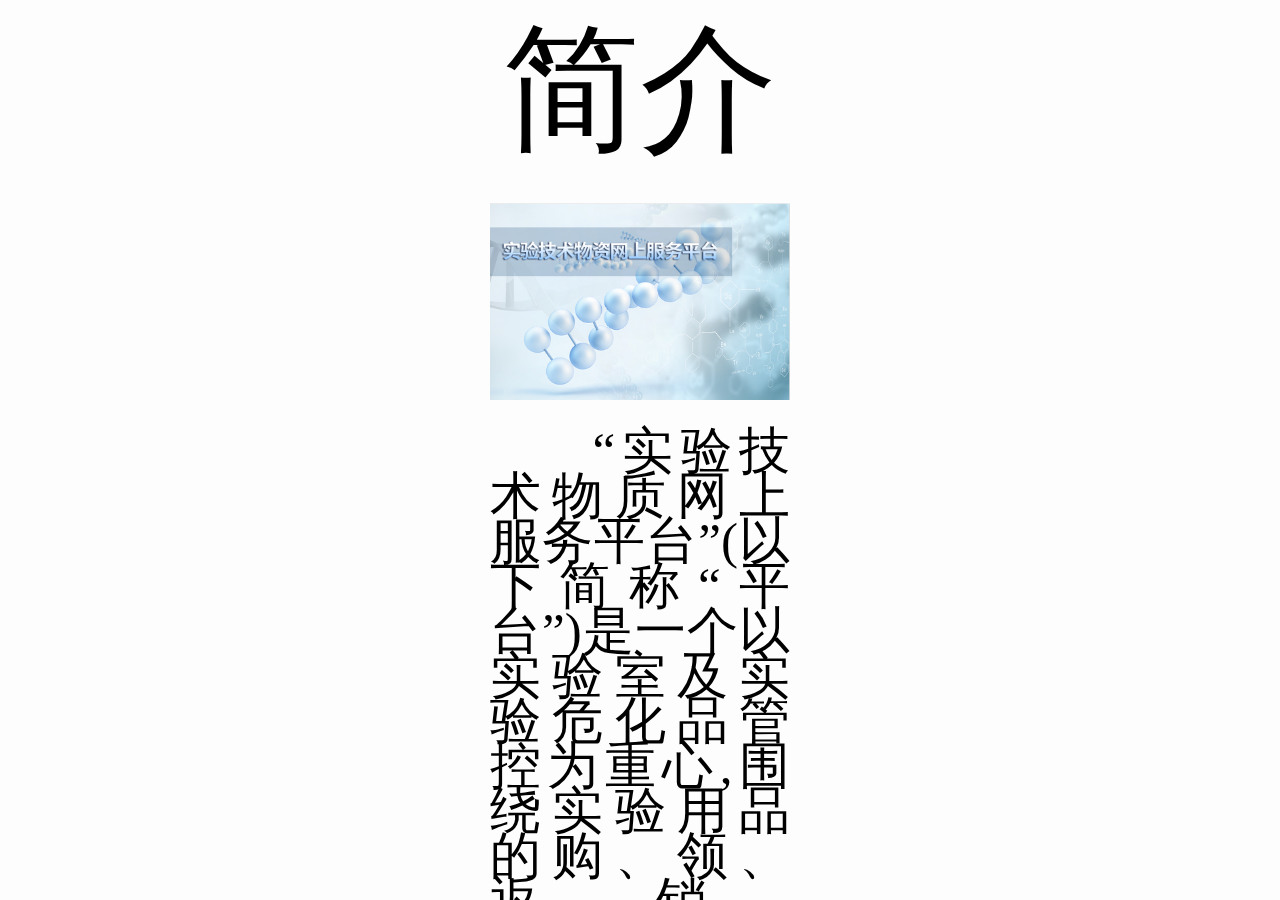
==== index.html @ 732342ee "Signed-off-by: “your <1378541901@qq.com>" ====
﻿<!DOCTYPE html>
<html lang="en">

<head>
    <meta charset="UTF-8">
    <meta name="viewport" content="width=device-width, initial-scale=1.0">
    <title>实验技术物质网上服务平台</title>
    <link rel="stylesheet" type="text/css" href="css/scoll.css" />
    <link rel="stylesheet" type="text/css" href="css/index.css" />
    <link rel="stylesheet" type="text/css" href="css/animation.css" />
    <link rel="stylesheet" type="text/css" href="css/image.css" />
</head>

<body>
    <div class="wrap" id="wrap">
        <div class="wrap2" id="wrap2">
            <div class="page">
                <div class="title title0">
                    简介
                </div>
                <div class="content_1">
                    <div class="image image0">
                        <img src="images/fm.png" onclick="img_click(this)">
                    </div>
                    <div class="text text0">
                        “实验技术物质网上服务平台”(以下简称“平台”)是一个以实验室及实验危化品管控为重心,围绕实验用品的购、领、返、销、废、储,涵盖供应商管理与结算、实验经费的管理等多方面的实验室管控综合平台。结合app后可一站式实现基于"线上采买"、"线上审核"、"线上管控"、"线上对账"等管理的相关工作。
                    </div>
                </div>
            </div>
            <div class="page">
                <div class="center">
                    特点介绍
                </div>
            </div>
            <div class="page">
                <div class="title title2">
                    经费管控
                </div>
                <div class="content">
                    <div class="image image2">
                        <img src="./images/jingfei.png" onclick="img_click(this)">
                    </div>
                    <div class="text text2">
                        管理员通过老师对于经费的申请，结合学校相关制度要求（手续）等进行留底审核，严格把控线上实验经费的真实性。
                    </div>
                </div>
            </div>
            <div class="page">
                <div class="title title3">
                    库存管控
                </div>
                <div class="content">
                    <div class="image image3">
                        <img src="./images/kucun_1.png" onclick="img_click(this)">
                    </div>
                    <div class="text text3">
                        管理员可以查看任意订单信息，通过使用人对于管控物品购买的申请，结合学校相关制度要求对管控物品的订单进行审核，并且根据相应情况及相关制度对订单进行取消操作，严格把控线上订单信息的有效性
                    </div>
                    <div class="image image3">
                        <img src="./images/kucun_2.png" onclick="img_click(this)">
                    </div>
                </div>
            </div>
            <div class="page">
                <div class="title title4">
                    供应商管控
                </div>
                <div class="content">
                    <div class="image image4">
                        <img src="./images/gongyingshang_1.png" onclick="img_click(this)">
                    </div>
                    <div class="text text4">
                        管理员可根据采购合同或直接搜索等方式吸纳供应商。也可由供应商根据本身经营范围，提供相应经营资质后提交加入申请，由管理员进行供应商资质审核评定并验证通过。运用黑名单管理、商品管理等方式对供应商以及线上商品进行管理，严格把控商品在售的合法性。
                    </div>
                    <div class="image image4">
                        <img src="./images/gongyingshang_2.png" onclick="img_click(this)">
                    </div>
                </div>
            </div>
            <div class="page">
                <div class="title title5">
                    线上对账
                </div>
                <div class="content">
                    <div class="image image5">
                        <img src="./images/duizhang_1.png" onclick="img_click(this)">
                    </div>
                    <div class="text text5">
                        供应商与管理员可以通过该平台实现线上对接账单，并且管理员可根据相关制度及实际情况进行审核及结算。
                    </div>
                    <div class="image image5">
                        <img src="./images/duizhang_2.png" onclick="img_click(this)">
                    </div>
                </div>
            </div>
            <div class="page">
                <div class="title title6">
                    其他
                </div>
                <div class="content">
                    <div class="text text6">
                        平台采取pc端、移动端多平台结合，根据不同需求、不同用户、不同权限等多角色进行复合，在各终端提现不同的优势与快捷。本平台针对管控品及日常用品分别体现了“及时申请及时审，随时采购随时看”的时效性。 </div>
                    <div class="title title6">联系方式</div>
                    <div class="lianxi text6">
                        名称：四川智胜慧安信息技术有限公司<br> 地址：成都武侯区武科东一路7号智胜大厦7楼720室
                        <br> 电话：83232737
                    </div>
                </div>
            </div>
        </div>
    </div>
</body>
<script src="js/jquery-latest.js"></script>
<script type="text/javascript" src="js/scoll.js"></script>
<script type="text/javascript" src="js/image.js"></script>
<script src="js/pinchzoom.js"></script>
<script type="text/javascript">
    $(function() {
        $('div.pinch-zoom').each(function() {
            new RTP.PinchZoom($(this), {});
        });
    })
</script>

</html>
---- css/scoll.css ----
.wrap {
    width: 100%;
    height: 100%;
    overflow: hidden
}

.wrap2 {
    width: 100%;
    height: 1000%;
    transition: .3s linear
}

.page {
    width: 100%;
    height: 10%;
    background-color: #fdfdfd;
    text-align: center;
    /* background: url("../images/bj.gif") repeat; */
}
---- css/index.css ----
* {
    padding: 0;
    margin: 0
}

body,
html {
    touch-action: none;
    height: 100%;
    background-color: #000;
    font-size: calc(100vw/75)
}

.center {
    font-size: 10rem;
    line-height: 100vh;
}

.title {
    width: 100vw;
    height: 20vh;
    font-size: 8rem;
    line-height: 20vh;
    position: relative;
}

.center {
    font-size: 10rem;
    line-height: 100vh;
}

.text {
    margin: 2.5vh auto;
    width: 90vw;
    height: auto;
    max-width: 300px;
    text-align: justify;
    line-height: 5vh;
    font-size: 3rem;
    text-indent: 2em;
    position: relative;
}

.image {
    margin: 2.5vh auto;
    width: 100vw;
    height: auto;
    position: relative;
}

.image img {
    max-width: 300px;
    width: 100%;
    height: auto;
}

.lianxi {
    margin: 2.5vh auto;
    width: 90vw;
    height: auto;
    max-width: 300px;
    text-align: center;
    line-height: 5vh;
    font-size: 3rem;
    position: relative;
}
---- css/animation.css ----
@keyframes text {
    from {
        left: 100vw;
    }
    to {
        left: 0;
    }
}
@keyframes image {
    from {
        right: 100vw;
    }
    to {
        right: 0;
    }
}
---- css/image.css ----
/* .img {
    width: 60%;
    margin: auto;
} */


/* div.pinch-zoom {
    position: relative;
} */

.bgM {
    width: 100%;
    height: 100%;
    position: absolute;
    top: 0;
    left: 0;
    right: 0;
    bottom: 0;
    z-index: 1000;
    background-color: rgba(0, 0, 0, 0.85);
    overflow: hidden;
}

.bgM img {
    width: 100%;
    position: absolute;
    top: 0;
    left: 0;
    right: 0;
    bottom: 0;
    z-index: 1001;
    margin: auto;
}
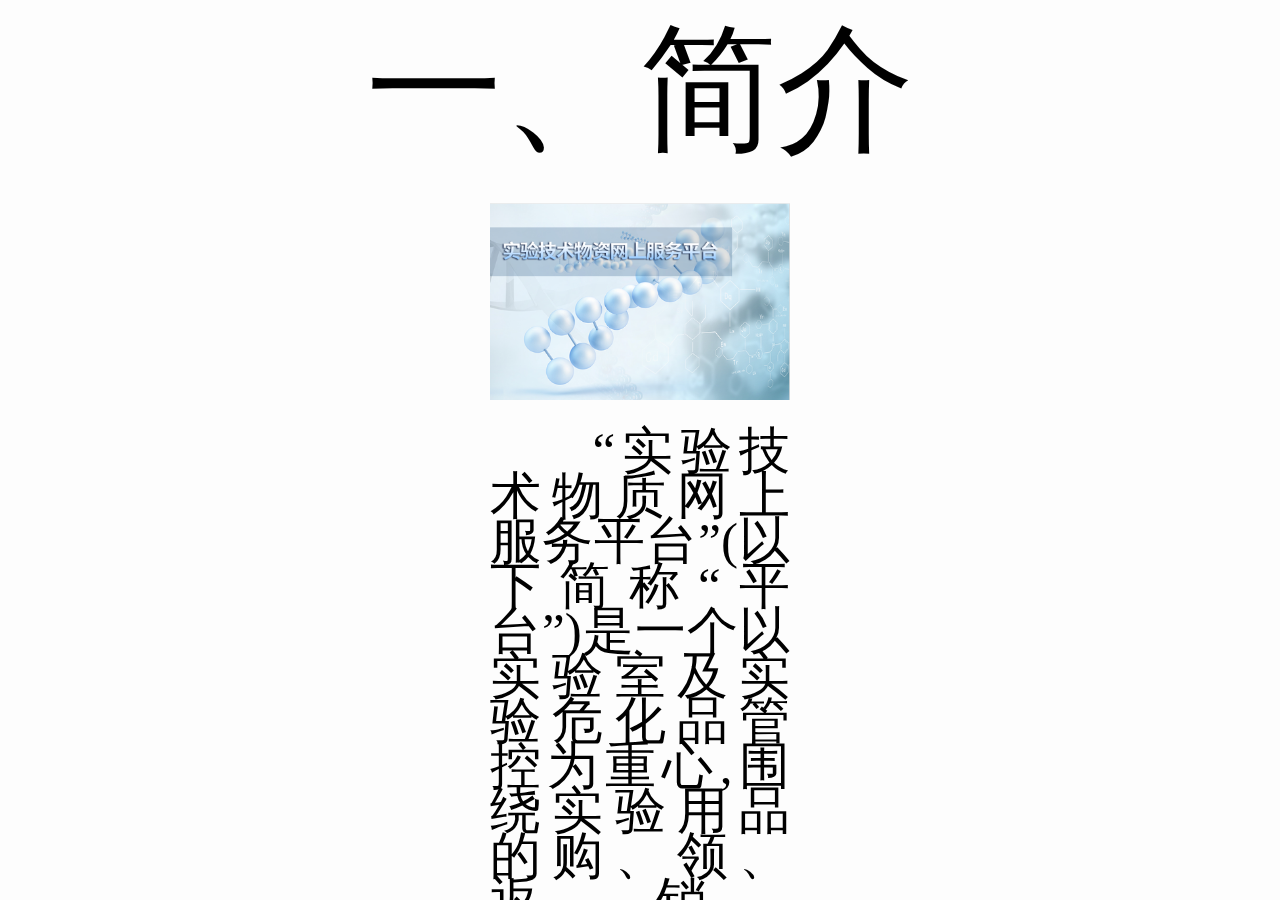
==== commit 0e1d8a80: "Signed-off-by: “your <1378541901@qq.com>" ====
--- a/index.html
+++ b/index.html
@@ -16,7 +16,7 @@
         <div class="wrap2" id="wrap2">
             <div class="page">
                 <div class="title title0">
-                    简介
+                    一、简介
                 </div>
                 <div class="content_1">
                     <div class="image image0">
@@ -28,8 +28,11 @@
                 </div>
             </div>
             <div class="page">
-                <div class="center">
-                    特点介绍
+                <div class="title title1">
+                    二、特点介绍
+                </div>
+                <div class="mulu text1">
+                    1、经费管控</br>2、库存管控</br>3、供应商管控</br>4、线上对账
                 </div>
             </div>
             <div class="page">
@@ -95,12 +98,12 @@
             </div>
             <div class="page">
                 <div class="title title6">
-                    其他
+                    三、其他
                 </div>
                 <div class="content">
                     <div class="text text6">
                         平台采取pc端、移动端多平台结合，根据不同需求、不同用户、不同权限等多角色进行复合，在各终端提现不同的优势与快捷。本平台针对管控品及日常用品分别体现了“及时申请及时审，随时采购随时看”的时效性。 </div>
-                    <div class="title title6">联系方式</div>
+                    <div class="title title6">四、联系方式</div>
                     <div class="lianxi text6">
                         名称：四川智胜慧安信息技术有限公司<br> 地址：成都武侯区武科东一路7号智胜大厦7楼720室
                         <br> 电话：83232737
--- a/css/index.css
+++ b/css/index.css
@@ -21,6 +21,17 @@
     height: 20vh;
     font-size: 8rem;
     line-height: 20vh;
+    position: relative;
+}
+
+.mulu {
+    margin: 2.5vh auto;
+    width: 90vw;
+    height: auto;
+    max-width: 300px;
+    text-align: justify;
+    line-height: 15vh;
+    font-size: 5rem;
     position: relative;
 }
 
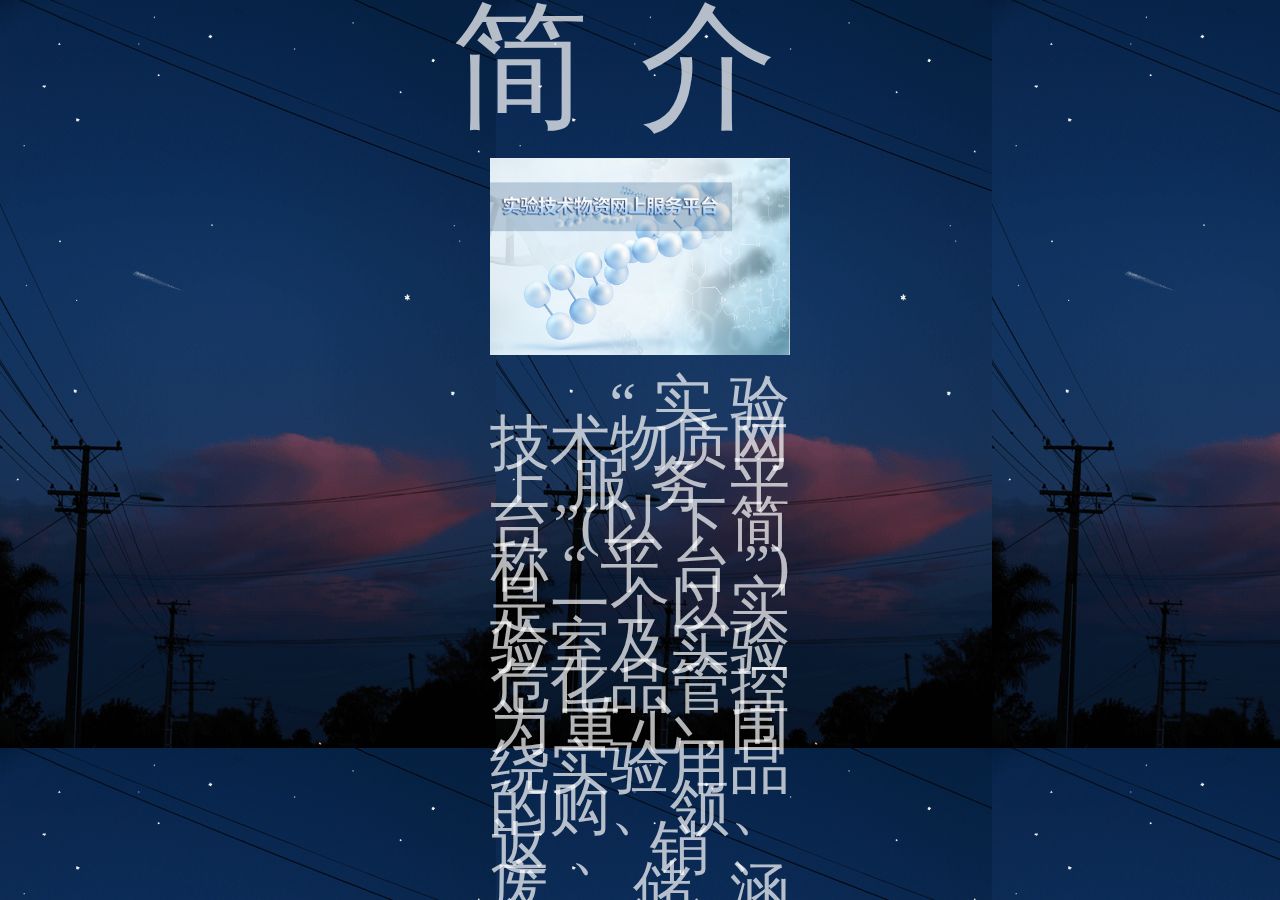
==== commit 5400bd0b: "Signed-off-by: ycx <840781240@qq.com>改动第二版" ====
--- a/index.html
+++ b/index.html
@@ -16,7 +16,7 @@
         <div class="wrap2" id="wrap2">
             <div class="page">
                 <div class="title title0">
-                    一、简介
+                    简介
                 </div>
                 <div class="content_1">
                     <div class="image image0">
@@ -29,10 +29,10 @@
             </div>
             <div class="page">
                 <div class="title title1">
-                    二、特点介绍
+                    特点介绍
                 </div>
                 <div class="mulu text1">
-                    1、经费管控</br>2、库存管控</br>3、供应商管控</br>4、线上对账
+                    经费管控<br>库存管控<br>供应商管控<br>线上对账
                 </div>
             </div>
             <div class="page">
@@ -98,13 +98,19 @@
             </div>
             <div class="page">
                 <div class="title title6">
-                    三、其他
+                    其他
                 </div>
                 <div class="content">
                     <div class="text text6">
                         平台采取pc端、移动端多平台结合，根据不同需求、不同用户、不同权限等多角色进行复合，在各终端提现不同的优势与快捷。本平台针对管控品及日常用品分别体现了“及时申请及时审，随时采购随时看”的时效性。 </div>
-                    <div class="title title6">四、联系方式</div>
-                    <div class="lianxi text6">
+                </div>
+            </div>
+            <div class="page">
+                <div class="title title7">
+                    联系方式
+                </div>
+                <div class="content">
+                    <div class="lianxi text7">
                         名称：四川智胜慧安信息技术有限公司<br> 地址：成都武侯区武科东一路7号智胜大厦7楼720室
                         <br> 电话：83232737
                     </div>
--- a/css/scoll.css
+++ b/css/scoll.css
@@ -15,5 +15,5 @@
     height: 10%;
     background-color: #fdfdfd;
     text-align: center;
-    /* background: url("../images/bj.gif") repeat; */
+    background: url("../images/bj.gif") repeat;
 }--- a/css/index.css
+++ b/css/index.css
@@ -11,17 +11,24 @@
     font-size: calc(100vw/75)
 }
 
-.center {
-    font-size: 10rem;
-    line-height: 100vh;
-}
-
 .title {
-    width: 100vw;
     height: 20vh;
     font-size: 8rem;
     line-height: 20vh;
     position: relative;
+    border-radius: 30px;
+    margin: 0 1vw;
+    color: rgb(255, 255, 255, 0.7);
+    letter-spacing:4vw;
+    /* background-color:rgb(255, 255, 255, 0.1); */
+}
+.title0{
+    height: 15vh;
+    line-height: 15vh;
+}
+.title6{
+    height: 15vh;
+    line-height: 15vh;
 }
 
 .mulu {
@@ -33,11 +40,9 @@
     line-height: 15vh;
     font-size: 5rem;
     position: relative;
-}
-
-.center {
-    font-size: 10rem;
-    line-height: 100vh;
+    color: rgb(255, 255, 255, 0.7);
+    text-align: center;
+    /* background-color:rgb(255, 255, 255, 0.1); */
 }
 
 .text {
@@ -46,23 +51,34 @@
     height: auto;
     max-width: 300px;
     text-align: justify;
-    line-height: 5vh;
-    font-size: 3rem;
+    line-height: 6vh;
+    font-size: 4rem;
     text-indent: 2em;
     position: relative;
+    color: rgb(255, 255, 255, 0.7);
+    /* background-color:rgb(255, 255, 255, 0.1); */
 }
-
+.text0{
+    font-size: 3.5rem;
+    line-height: 4.5vh;
+}
+.text4{
+    font-size: 3.5rem;
+    line-height: 4.5vh;
+}
 .image {
     margin: 2.5vh auto;
     width: 100vw;
     height: auto;
     position: relative;
+    /* background-color:rgb(255, 255, 255, 0.1); */
 }
 
 .image img {
     max-width: 300px;
     width: 100%;
     height: auto;
+    
 }
 
 .lianxi {
@@ -74,4 +90,11 @@
     line-height: 5vh;
     font-size: 3rem;
     position: relative;
+    color: rgb(255, 255, 255, 0.7);
+    /* color: rgb(255, 255, 255, 0.7); */
+}
+
+.center {
+    font-size: 10rem;
+    line-height: 100vh;
 }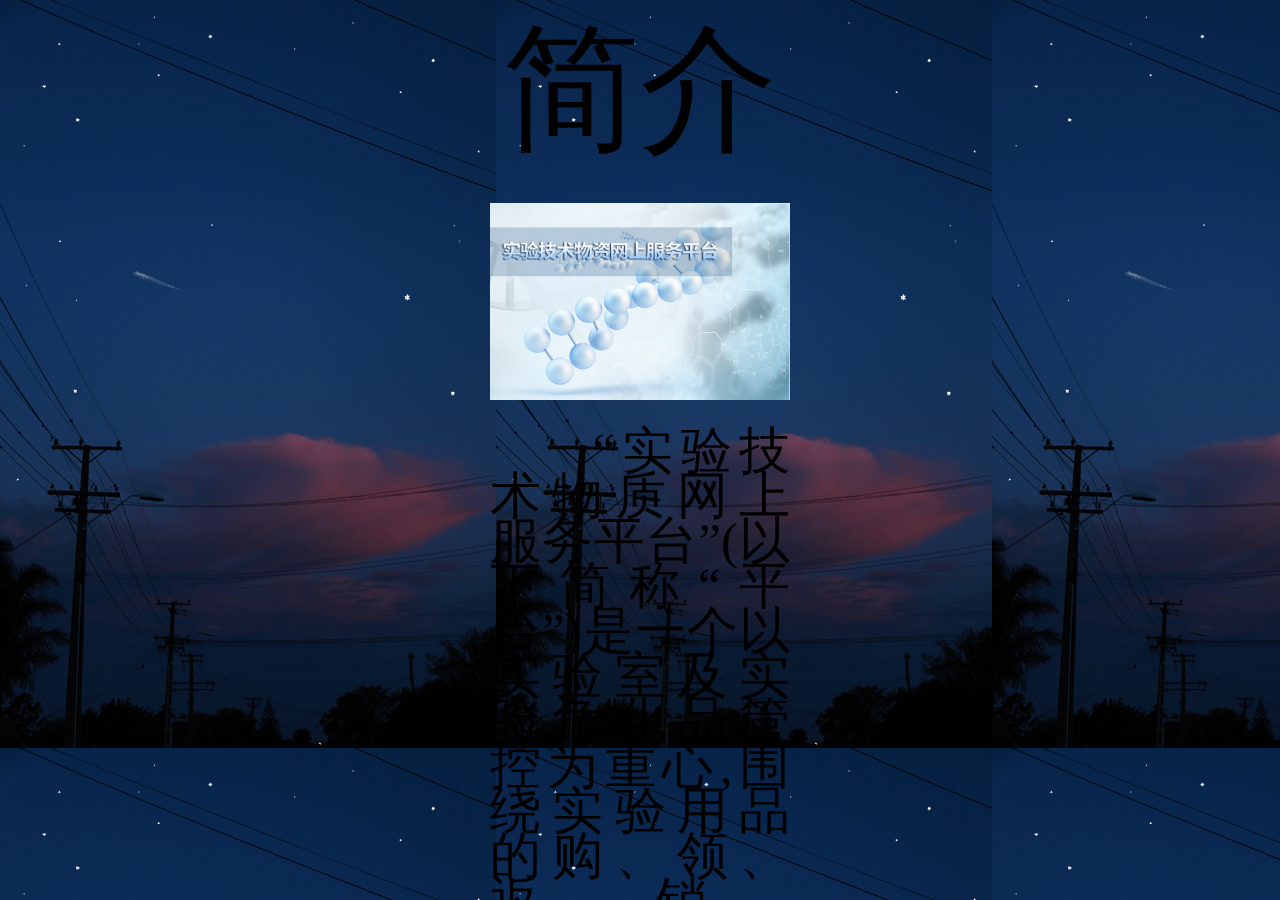
==== commit ff503c98: "Signed-off-by: “your <1378541901@qq.com>" ====
--- a/index.html
+++ b/index.html
@@ -32,7 +32,7 @@
                     特点介绍
                 </div>
                 <div class="mulu text1">
-                    经费管控<br>库存管控<br>供应商管控<br>线上对账
+                    ◇&nbsp;经费管控</br>◇&nbsp;库存管控</br>◇&nbsp;供应商管控</br>◇&nbsp;线上对账
                 </div>
             </div>
             <div class="page">
@@ -98,19 +98,13 @@
             </div>
             <div class="page">
                 <div class="title title6">
-                    其他
+                    三、其他
                 </div>
                 <div class="content">
                     <div class="text text6">
                         平台采取pc端、移动端多平台结合，根据不同需求、不同用户、不同权限等多角色进行复合，在各终端提现不同的优势与快捷。本平台针对管控品及日常用品分别体现了“及时申请及时审，随时采购随时看”的时效性。 </div>
-                </div>
-            </div>
-            <div class="page">
-                <div class="title title7">
-                    联系方式
-                </div>
-                <div class="content">
-                    <div class="lianxi text7">
+                    <div class="title title6">四、联系方式</div>
+                    <div class="lianxi text6">
                         名称：四川智胜慧安信息技术有限公司<br> 地址：成都武侯区武科东一路7号智胜大厦7楼720室
                         <br> 电话：83232737
                     </div>
--- a/css/index.css
+++ b/css/index.css
@@ -11,24 +11,17 @@
     font-size: calc(100vw/75)
 }
 
+.center {
+    font-size: 10rem;
+    line-height: 100vh;
+}
+
 .title {
+    width: 100vw;
     height: 20vh;
     font-size: 8rem;
     line-height: 20vh;
     position: relative;
-    border-radius: 30px;
-    margin: 0 1vw;
-    color: rgb(255, 255, 255, 0.7);
-    letter-spacing:4vw;
-    /* background-color:rgb(255, 255, 255, 0.1); */
-}
-.title0{
-    height: 15vh;
-    line-height: 15vh;
-}
-.title6{
-    height: 15vh;
-    line-height: 15vh;
 }
 
 .mulu {
@@ -36,13 +29,15 @@
     width: 90vw;
     height: auto;
     max-width: 300px;
-    text-align: justify;
+    text-align: center;
     line-height: 15vh;
     font-size: 5rem;
     position: relative;
-    color: rgb(255, 255, 255, 0.7);
-    text-align: center;
-    /* background-color:rgb(255, 255, 255, 0.1); */
+}
+
+.center {
+    font-size: 10rem;
+    line-height: 100vh;
 }
 
 .text {
@@ -51,34 +46,23 @@
     height: auto;
     max-width: 300px;
     text-align: justify;
-    line-height: 6vh;
-    font-size: 4rem;
+    line-height: 5vh;
+    font-size: 3rem;
     text-indent: 2em;
     position: relative;
-    color: rgb(255, 255, 255, 0.7);
-    /* background-color:rgb(255, 255, 255, 0.1); */
 }
-.text0{
-    font-size: 3.5rem;
-    line-height: 4.5vh;
-}
-.text4{
-    font-size: 3.5rem;
-    line-height: 4.5vh;
-}
+
 .image {
     margin: 2.5vh auto;
     width: 100vw;
     height: auto;
     position: relative;
-    /* background-color:rgb(255, 255, 255, 0.1); */
 }
 
 .image img {
     max-width: 300px;
     width: 100%;
     height: auto;
-    
 }
 
 .lianxi {
@@ -90,11 +74,4 @@
     line-height: 5vh;
     font-size: 3rem;
     position: relative;
-    color: rgb(255, 255, 255, 0.7);
-    /* color: rgb(255, 255, 255, 0.7); */
-}
-
-.center {
-    font-size: 10rem;
-    line-height: 100vh;
 }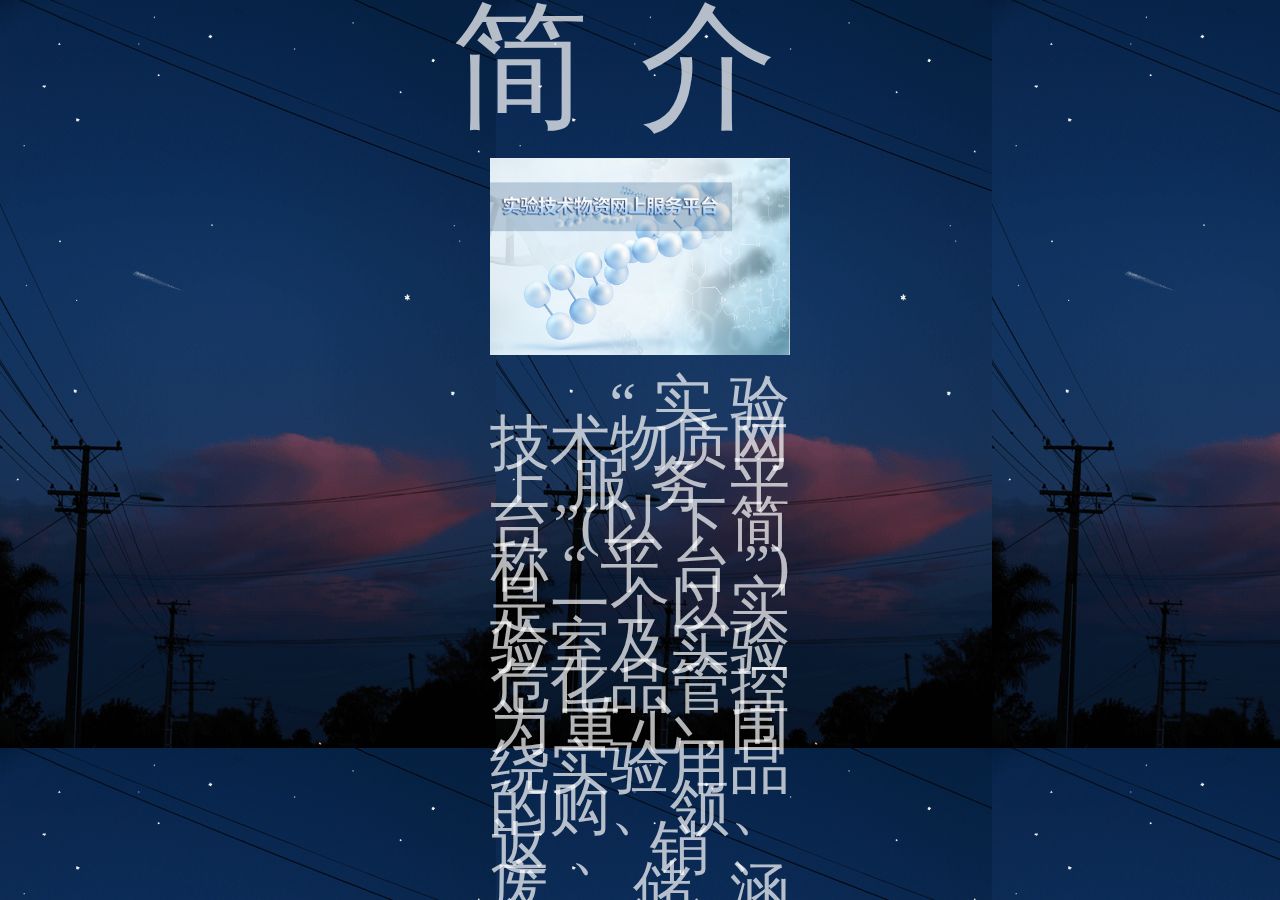
==== commit 40d3efa3: "Signed-off-by: ycx <840781240@qq.com>改动第三版" ====
--- a/index.html
+++ b/index.html
@@ -32,7 +32,7 @@
                     特点介绍
                 </div>
                 <div class="mulu text1">
-                    ◇&nbsp;经费管控</br>◇&nbsp;库存管控</br>◇&nbsp;供应商管控</br>◇&nbsp;线上对账
+                    经费管控<br>库存管控<br>供应商管控<br>线上对账
                 </div>
             </div>
             <div class="page">
@@ -98,13 +98,19 @@
             </div>
             <div class="page">
                 <div class="title title6">
-                    三、其他
+                    其他
                 </div>
                 <div class="content">
                     <div class="text text6">
                         平台采取pc端、移动端多平台结合，根据不同需求、不同用户、不同权限等多角色进行复合，在各终端提现不同的优势与快捷。本平台针对管控品及日常用品分别体现了“及时申请及时审，随时采购随时看”的时效性。 </div>
-                    <div class="title title6">四、联系方式</div>
-                    <div class="lianxi text6">
+                </div>
+            </div>
+            <div class="page">
+                <div class="title title7">
+                    联系方式
+                </div>
+                <div class="content">
+                    <div class="lianxi text7">
                         名称：四川智胜慧安信息技术有限公司<br> 地址：成都武侯区武科东一路7号智胜大厦7楼720室
                         <br> 电话：83232737
                     </div>
@@ -116,6 +122,7 @@
 <script src="js/jquery-latest.js"></script>
 <script type="text/javascript" src="js/scoll.js"></script>
 <script type="text/javascript" src="js/image.js"></script>
+<script type="text/javascript" src="js/index.js"></script>
 <script src="js/pinchzoom.js"></script>
 <script type="text/javascript">
     $(function() {
--- a/css/index.css
+++ b/css/index.css
@@ -11,17 +11,21 @@
     font-size: calc(100vw/75)
 }
 
-.center {
-    font-size: 10rem;
-    line-height: 100vh;
-}
-
 .title {
-    width: 100vw;
     height: 20vh;
     font-size: 8rem;
     line-height: 20vh;
     position: relative;
+    /* border-radius: 30px; */
+    margin: 0 1vw;
+    color: rgb(255, 255, 255, 0.7);
+    letter-spacing:4vw;
+    text-align: center;
+    /* background-color:rgb(255, 255, 255, 0.1); */
+}
+.title0{
+    height: 15vh;
+    line-height: 15vh;
 }
 
 .mulu {
@@ -29,15 +33,13 @@
     width: 90vw;
     height: auto;
     max-width: 300px;
-    text-align: center;
+    text-align: justify;
     line-height: 15vh;
     font-size: 5rem;
     position: relative;
-}
-
-.center {
-    font-size: 10rem;
-    line-height: 100vh;
+    color: rgb(255, 255, 255, 0.7);
+    text-align: center;
+    /* background-color:rgb(255, 255, 255, 0.1); */
 }
 
 .text {
@@ -46,23 +48,34 @@
     height: auto;
     max-width: 300px;
     text-align: justify;
-    line-height: 5vh;
-    font-size: 3rem;
+    line-height: 6vh;
+    font-size: 4rem;
     text-indent: 2em;
     position: relative;
+    color: rgb(255, 255, 255, 0.7);
+    /* background-color:rgb(255, 255, 255, 0.1); */
 }
-
+.text0{
+    font-size: 3.5rem;
+    line-height: 4.5vh;
+}
+.text4{
+    font-size: 3.5rem;
+    line-height: 4.5vh;
+}
 .image {
     margin: 2.5vh auto;
     width: 100vw;
     height: auto;
     position: relative;
+    /* background-color:rgb(255, 255, 255, 0.1); */
 }
 
 .image img {
     max-width: 300px;
     width: 100%;
     height: auto;
+    
 }
 
 .lianxi {
@@ -74,4 +87,11 @@
     line-height: 5vh;
     font-size: 3rem;
     position: relative;
+    color: rgb(255, 255, 255, 0.7);
+    /* color: rgb(255, 255, 255, 0.7); */
+}
+
+.center {
+    font-size: 10rem;
+    line-height: 100vh;
 }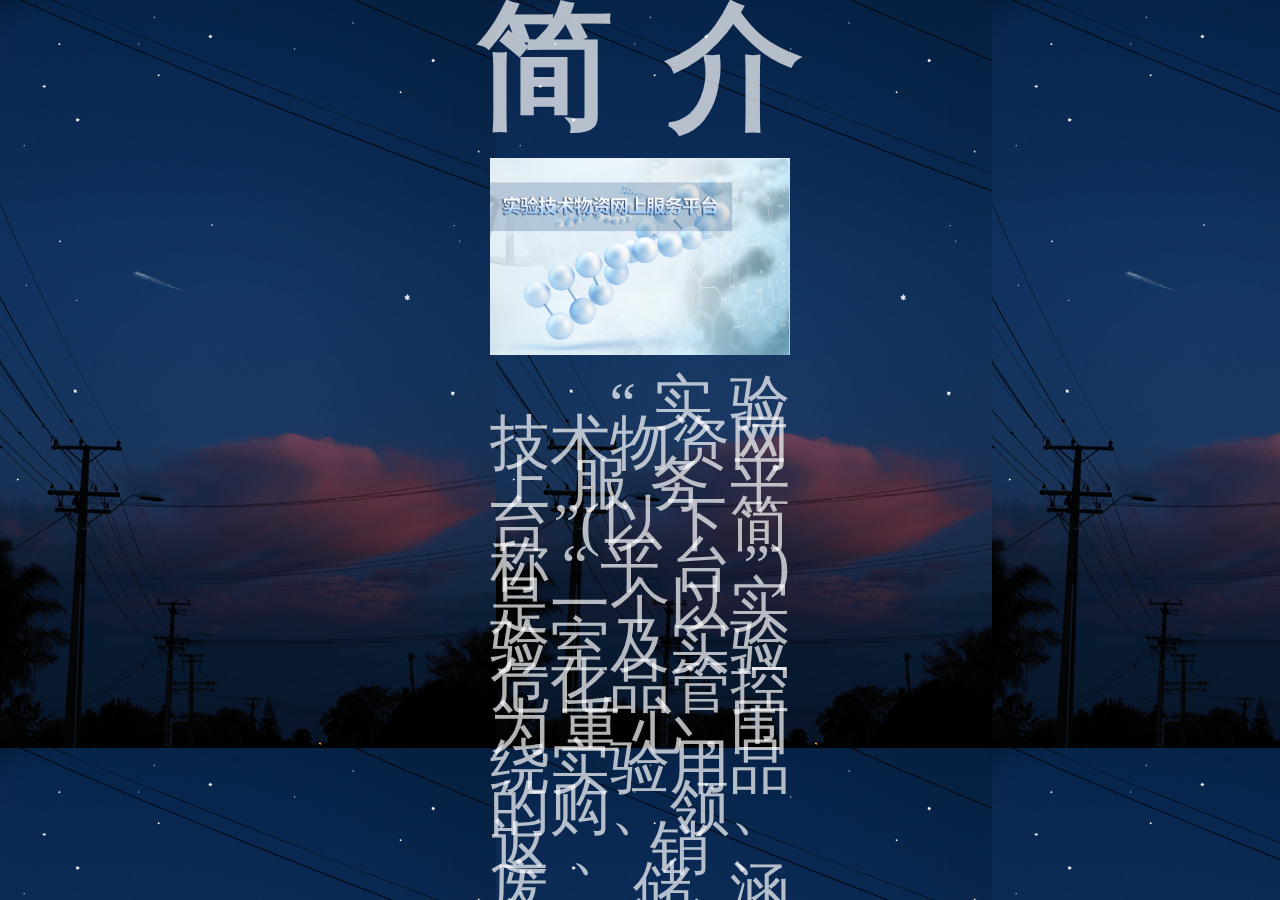
==== commit cffd0d6f: "Signed-off-by: ycx <840781240@qq.com改动第三版" ====
--- a/index.html
+++ b/index.html
@@ -4,7 +4,7 @@
 <head>
     <meta charset="UTF-8">
     <meta name="viewport" content="width=device-width, initial-scale=1.0">
-    <title>实验技术物质网上服务平台</title>
+    <title>实验技术物资网上服务平台</title>
     <link rel="stylesheet" type="text/css" href="css/scoll.css" />
     <link rel="stylesheet" type="text/css" href="css/index.css" />
     <link rel="stylesheet" type="text/css" href="css/animation.css" />
@@ -23,7 +23,7 @@
                         <img src="images/fm.png" onclick="img_click(this)">
                     </div>
                     <div class="text text0">
-                        “实验技术物质网上服务平台”(以下简称“平台”)是一个以实验室及实验危化品管控为重心,围绕实验用品的购、领、返、销、废、储,涵盖供应商管理与结算、实验经费的管理等多方面的实验室管控综合平台。结合app后可一站式实现基于"线上采买"、"线上审核"、"线上管控"、"线上对账"等管理的相关工作。
+                        “实验技术物资网上服务平台”(以下简称“平台”)是一个以实验室及实验危化品管控为重心,围绕实验用品的购、领、返、销、废、储,涵盖供应商管理与结算、实验经费的管理等多方面的实验室管控综合平台。结合app后可一站式实现基于"线上采买"、"线上审核"、"线上管控"、"线上对账"等管理的相关工作。
                     </div>
                 </div>
             </div>
@@ -32,7 +32,7 @@
                     特点介绍
                 </div>
                 <div class="mulu text1">
-                    经费管控<br>库存管控<br>供应商管控<br>线上对账
+                    ◇&nbsp;经费管控<br>◇&nbsp;库存管控<br>◇&nbsp;供应商管控<br>◇&nbsp;线上对账
                 </div>
             </div>
             <div class="page">
--- a/css/index.css
+++ b/css/index.css
@@ -7,7 +7,6 @@
 html {
     touch-action: none;
     height: 100%;
-    background-color: #000;
     font-size: calc(100vw/75)
 }
 
@@ -16,12 +15,13 @@
     font-size: 8rem;
     line-height: 20vh;
     position: relative;
-    /* border-radius: 30px; */
     margin: 0 1vw;
     color: rgb(255, 255, 255, 0.7);
     letter-spacing:4vw;
+    text-indent: 4vw;
     text-align: center;
-    /* background-color:rgb(255, 255, 255, 0.1); */
+    font-family: STFangsong;
+    font-weight: 900;
 }
 .title0{
     height: 15vh;
@@ -33,13 +33,12 @@
     width: 90vw;
     height: auto;
     max-width: 300px;
-    text-align: justify;
+    text-align: center;
     line-height: 15vh;
     font-size: 5rem;
     position: relative;
     color: rgb(255, 255, 255, 0.7);
-    text-align: center;
-    /* background-color:rgb(255, 255, 255, 0.1); */
+    font-family: STsong;
 }
 
 .text {
@@ -53,45 +52,35 @@
     text-indent: 2em;
     position: relative;
     color: rgb(255, 255, 255, 0.7);
-    /* background-color:rgb(255, 255, 255, 0.1); */
+    font-family: STsong;
 }
 .text0{
     font-size: 3.5rem;
     line-height: 4.5vh;
 }
-.text4{
-    font-size: 3.5rem;
-    line-height: 4.5vh;
-}
+
 .image {
     margin: 2.5vh auto;
     width: 100vw;
     height: auto;
     position: relative;
-    /* background-color:rgb(255, 255, 255, 0.1); */
 }
 
 .image img {
     max-width: 300px;
     width: 100%;
     height: auto;
-    
 }
 
 .lianxi {
-    margin: 2.5vh auto;
+    margin: 0 auto;
     width: 90vw;
     height: auto;
     max-width: 300px;
     text-align: center;
     line-height: 5vh;
-    font-size: 3rem;
+    font-size: 3.5rem;
     position: relative;
     color: rgb(255, 255, 255, 0.7);
-    /* color: rgb(255, 255, 255, 0.7); */
-}
-
-.center {
-    font-size: 10rem;
-    line-height: 100vh;
+    font-family: STsong;
 }